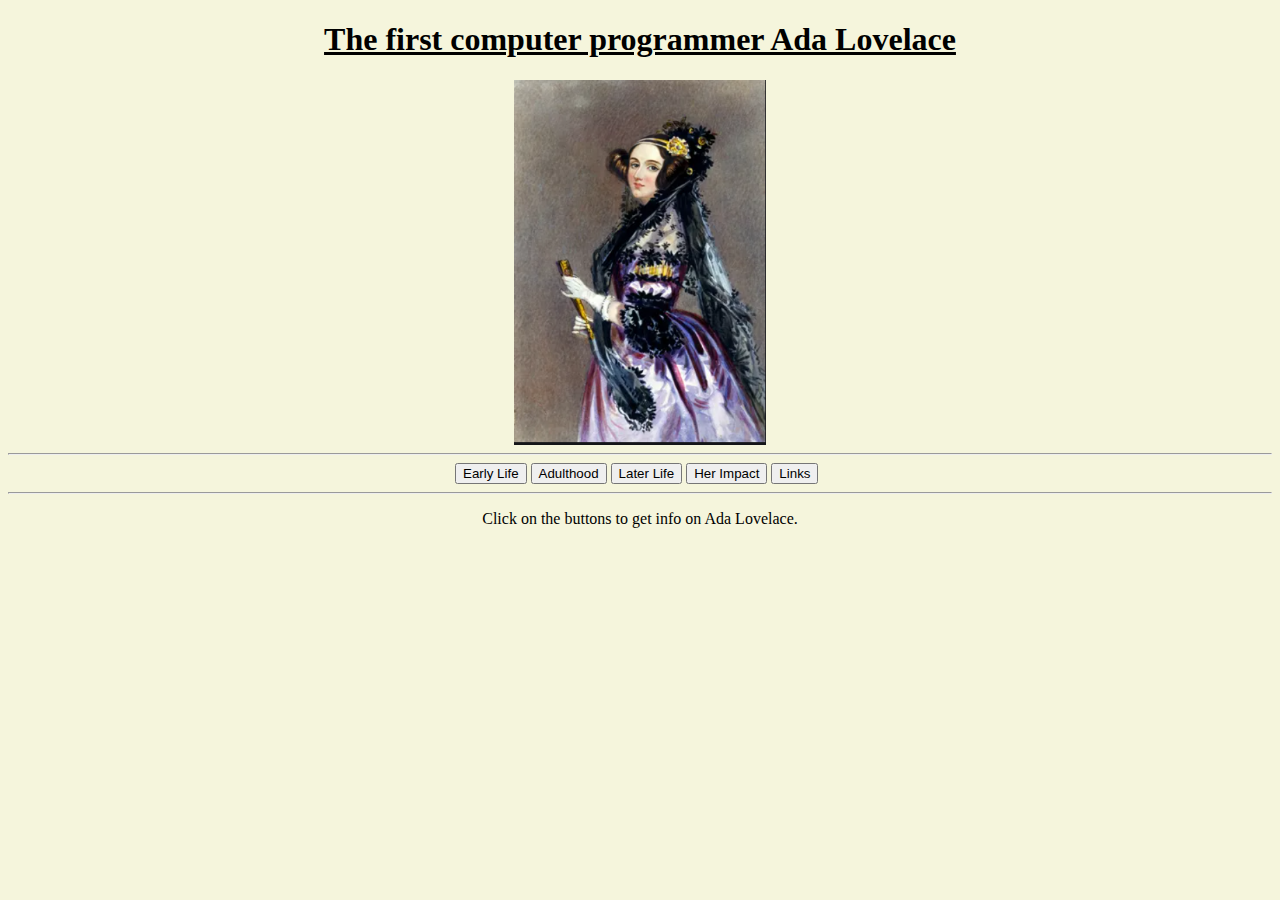
==== index.html @ b54691e0 "Initial commit" ====
<!DOCTYPE html>
<html>
  <head>
    <meta charset="utf-8">
    <meta name="viewport" content="width=device-width">
    <title>Ada Lovelace</title>
    <link href="style.css" rel="stylesheet" type="text/css" />
  </head>
  <body>
    <div class="header-div">
    <u><h1 class="header">The first computer programmer Ada Lovelace</h1></u>
    <img class ="image-2" src="./Images/Ada2.PNG" alt ="Portrait of younger Ada.">
    </div>
    <hr>
    <div class ="button-div">
    <button id ="button-1">Early Life</button>
    <button id ="button-2">Adulthood</button>
    <button id ="button-3">Later Life</button>
    <button id ="button-4">Her Impact</button>
    <button id ="button-5">Links</button>
    </div>
    <hr>
    <p id ="text-1">Click on the buttons to get info on Ada Lovelace.</p>
    <u><h3 id ="early-1">Early Life</h3></u>
    <p class ="text" id ="early-2">Ada Lovelace was born on the 10<sup>th</sup> of December, 1815, to Lord Byron and Lady Byron. Lord Byron was a celebrated poet who was involved in strange behaviours, like drinking from a human skull. Soon after on the 16<sup>th</sup> of January, 1816, Lord Byron ordered Lady Byron to separate from him and leave for her parents home, taking Ada with her. Lord Byron didn’t fight for custody of Ada, however he asked his sister to keep him up to date on how Ada was doing. After signing the deed of separation on the 25<sup>th</sup> of April, Ada and her mother decided to move up to England. When Ada was eight, her father died while fighting in a war of independence in Greece. Even though her father didn’t stay around for long Ada stayed interested in her father and her poetry throughout her whole life. Ada’s mother forced Ada into an education in math and science, to stop her from developing her fathers tendency’s. Even though Ada was with her mother most of her life, she didn’t have the closest relationship with her, instead being put in the care of her maternal grandmother Judith Hon most of her time. Her mother was supposedly very overprotective of her, even sending close friends to watch over her daughter during her teenage years. That wasn’t the only strange thing her mother did to protect her, since she strangely forced Ada to lie down for long periods of time to develop self control. Lovelace was said to frequently be ill with headaches, and eventually catching measles, which temporarily paralyzed her. Ada eventually managed to walk again with the help of crutches, but after the illness she was more advanced than ever in her understanding of math and sciences. When Ada was 12 years old she decided she wanted to fly, she wanted to do this by creating wings for herself using steam to fly like a bird. </p>
    <div class ="box" id ="early-img">
    <img class ="ada-father" src ="./Images/Byron.PNG" alt ="Lord Byron's portrait.">
    <img class ="ada-mom" src ="./Images/LadyByron.PNG" alt ="Lady Byron's portrait.">
    <img class ="child-ada" src ="./Images/childAda.PNG" alt ="A portrait of Ada as a child.">
    <b><p class ="text-comment">The family</p></b>
    </div>
    <u><h3 id ="adult-1">Adulthood</h3></u>
    <p class ="text" id ="adult-2"> Ada was introduced to famous mathematician Charles Babbage in 1833 who became her mentor and friend after she impressed him with her intellect. He was showing the difference engine at his party where nobody truly understood it but Ada, her interest in the machine impressed him. However soon after Babbage's difference engine would never be finished, after a disagreement with his engineer caused his engineer to leave with the plans, but soon after in 1834 Babbage came up with the analytical engine. The analytical engine is considered to be the world first programmable, general purpose computer. After she saw Babbage's machine she went on a trip around northern England to see the most technologically advanced machine of the time, the Jacquard loom. Ada was fascinated by how the machine worked to create all these patterns, <q>The analytical engine weaves algebraic patterns just as the Jacquard weaves flowers and leaves</q>(Ada Lovelace). Ada soon got married to William King and had 3 children, however she swore that that would never get in the way of her and the analytical engine. Military engineer and future Italian prime minister Luigi Menabrea wrote an article on the analytical engine, but the only problem was that it was written in french. Ada chose to be the one to translate the article, adding in her own thoughts on the analytical engine as well. When Ada finished translating the article was 3 times as long due to what she added, she then published her translation into Scientific Memoirs, a journal published in 1843. In section G, Ada wrote about how the engine could be programmed with code to calculate the Bernoulli numbers, this was later credited as one of the reasons why she was the first computer programmer. Since this was an algorithm that would be run by a machine, which is why it’s the first computer program. She created the concepts of loops and gave her thoughts on artificial intelligence in the paper, <q>The Analytical Engine has no pretentious whatsoever to originate anything. It can do whatever we know how to order it to perform. It can follow analysis; but it has no power of anticipating any analytical relations or truths</q>(Ada Lovelace).</p>
    <img class ="engine" id ="adult-img" src="./Images/Engine.PNG" alt="A picture of the analytical engine."><b><p class= "comment-1" id ="adult-comment">Babbage's Machine</p></b>
    <u><h3 id ="later-1">Later Life</h3></u>
    <p class ="text" id ="later-2"> In 1851, Ada began gambling on horses, possibly to raise money for the analytical engine. Ada tried to develop a mathematical equation to win a bet, but she lost, ending up owning half a million dollars. She later died at the young age of 36 in 1852 of uterine cancer. Before she died she asked her husband to bury her next to her father, Lord Byron.</p>
    <img class ="image-1" id ="later-img" src="./Images/Ada1.PNG" alt="Portrait of older Ada in a 3/4 view.">
    <u><h3 id ="impact">Her Impact</h3></u>
    <p class ="text" id ="impact-1"> Ada’s ended up being undiscovered for around 100 years, scientist Alan Turing was the one who ended up discovering her research, his machine the bombe was greatly influenced by her work. Ada and Babbage both paved the way for Turing who is considered the father of artificial intelligence and theoretical computer science. Ada’s work was later published in B.V Bowden’s book Faster Than Thought, in 1953. Later during the 1970’s, the U.S. Department of Defense developed a programming language named after Ada named “Ada”,  Ada is still a programming language used today. On the second Tuesday of October Ada Lovelace day is celebrated, which is aimed to recognise the achievements of women in (STEM) and get more women to join the program. Ada in the end paved the way for computing technology we have today and is in the end likely the first computer programmer.</p>
    <div class ="footer" id ="links">
    <u><h3 class ="link-title">Links</h3></u>
    <a href="https://assignment-4.nathantempleton.repl.co/index2.html"> The bibliography</a>
    <a href=""> Timeline</a>
    </div>
    <script src="script.js"></script>
  </body>
</html>
---- style.css ----
body {
  background-color: beige;
}

.header {
  text-align: center;
}

.link-title {
  color: lightcoral
}

.engine {
  width: 30%;
  height: 30%;
  display: block;
  margin-left: auto;
  margin-right: auto;
}

.comment-1 {
  text-align: center;
}

.footer {
  text-align: center;
  border: 10px soild black;
  background-color: wheat;
}

.ada-father {
  height: 300px;
}

.image-2 {
  height: 20%;
  width: 20%;
  display: block;
  margin-left: auto;
  margin-right: auto;
}

.image-1 {
  height: 25%;
  width: 25%;
  display: block;
  margin-left: auto;
  margin-right: auto;
}

.text-comment {
  text-align: center;
}

.box {
  border: 5px;
  width: 900px;
  background-color: antiquewhite;
  margin: auto;
}

.button-div {
  display: block;
  margin: auto;
  width: 370px;
}

#early-1 {
  display: none;
}

#early-2 {
  display: none;
}

#early-img {
  display: none;
}

#adult-1 {
  display: none;
}

#adult-2 {
  display: none;
}

#adult-img {
  display: none;
}

#adult-comment {
  display: none;
}

#later-1 {
  display: none;
}

#later-2 {
  display: none;
}

#later-img {
  display: none;
}

#impact {
  display: none;
}

#impact-1 {
  display: none;
}

#links {
  display: none;
}

#text-1 {
  text-align: center;
}
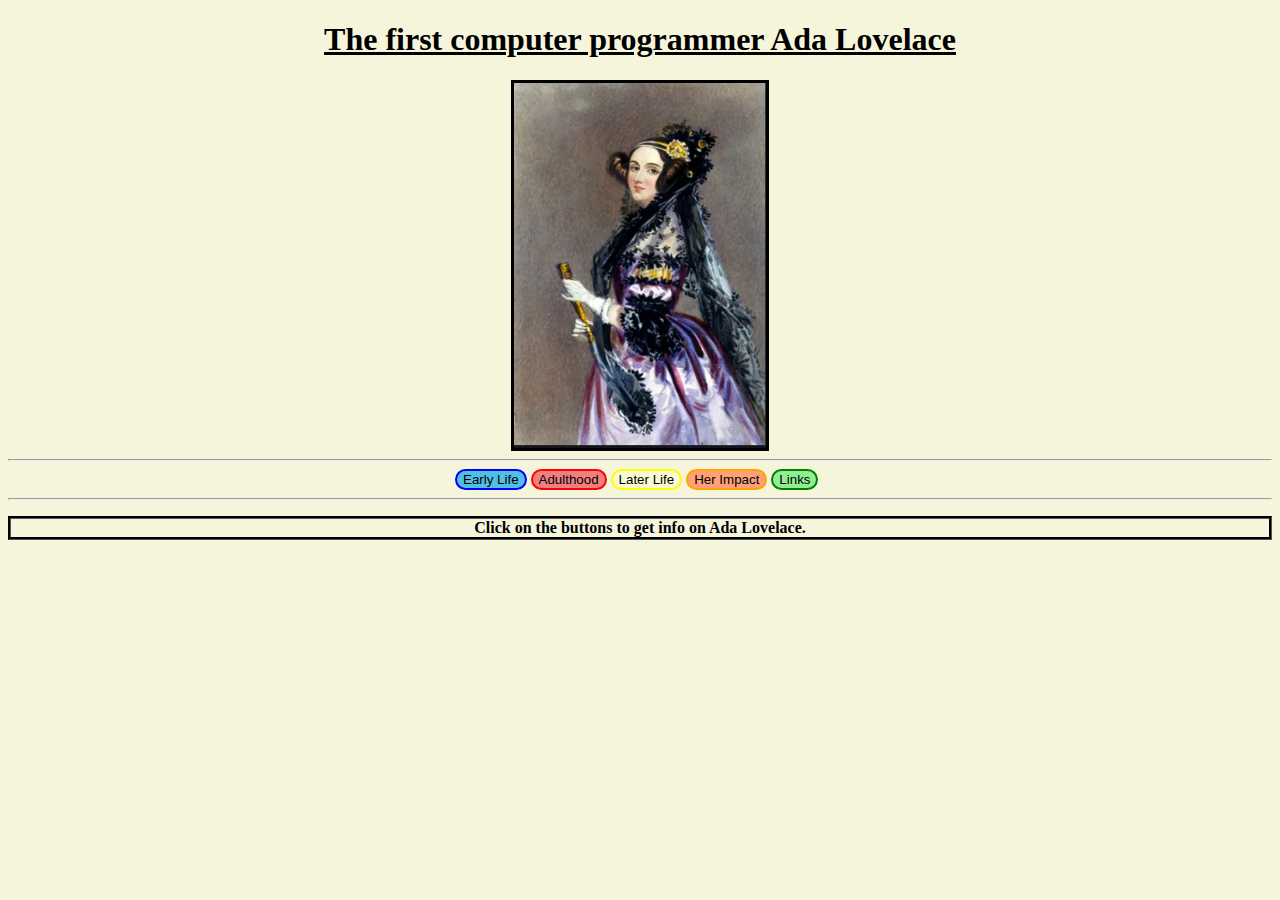
==== commit 82986ff0: "Added some style and fixed an error" ====
--- a/index.html
+++ b/index.html
@@ -20,7 +20,7 @@
     <button id ="button-5">Links</button>
     </div>
     <hr>
-    <p id ="text-1">Click on the buttons to get info on Ada Lovelace.</p>
+    <b><p id ="text-1">Click on the buttons to get info on Ada Lovelace.</p></b>
     <u><h3 id ="early-1">Early Life</h3></u>
     <p class ="text" id ="early-2">Ada Lovelace was born on the 10<sup>th</sup> of December, 1815, to Lord Byron and Lady Byron. Lord Byron was a celebrated poet who was involved in strange behaviours, like drinking from a human skull. Soon after on the 16<sup>th</sup> of January, 1816, Lord Byron ordered Lady Byron to separate from him and leave for her parents home, taking Ada with her. Lord Byron didn’t fight for custody of Ada, however he asked his sister to keep him up to date on how Ada was doing. After signing the deed of separation on the 25<sup>th</sup> of April, Ada and her mother decided to move up to England. When Ada was eight, her father died while fighting in a war of independence in Greece. Even though her father didn’t stay around for long Ada stayed interested in her father and her poetry throughout her whole life. Ada’s mother forced Ada into an education in math and science, to stop her from developing her fathers tendency’s. Even though Ada was with her mother most of her life, she didn’t have the closest relationship with her, instead being put in the care of her maternal grandmother Judith Hon most of her time. Her mother was supposedly very overprotective of her, even sending close friends to watch over her daughter during her teenage years. That wasn’t the only strange thing her mother did to protect her, since she strangely forced Ada to lie down for long periods of time to develop self control. Lovelace was said to frequently be ill with headaches, and eventually catching measles, which temporarily paralyzed her. Ada eventually managed to walk again with the help of crutches, but after the illness she was more advanced than ever in her understanding of math and sciences. When Ada was 12 years old she decided she wanted to fly, she wanted to do this by creating wings for herself using steam to fly like a bird. </p>
     <div class ="box" id ="early-img">
@@ -40,7 +40,7 @@
     <div class ="footer" id ="links">
     <u><h3 class ="link-title">Links</h3></u>
     <a href="https://assignment-4.nathantempleton.repl.co/index2.html"> The bibliography</a>
-    <a href=""> Timeline</a>
+    <a href="https://assignment-4.nathantempleton.repl.co/index3.html"> Timeline</a>
     </div>
     <script src="script.js"></script>
   </body>
--- a/style.css
+++ b/style.css
@@ -7,7 +7,26 @@
 }
 
 .link-title {
-  color: lightcoral
+  color: lightcoral;
+}
+
+.time-img {
+  float: right;
+  width: 300px;
+  height: 300px;
+}
+
+.time-div {
+  position: sticky;
+  top: 0;
+}
+
+.time-header {
+  border-radius: 15px;
+  width: 6%;
+  padding: 5px;
+  border: 2px solid black;
+  background-color: lightcyan;
 }
 
 .engine {
@@ -16,6 +35,7 @@
   display: block;
   margin-left: auto;
   margin-right: auto;
+  border: 3px solid black;
 }
 
 .comment-1 {
@@ -38,6 +58,7 @@
   display: block;
   margin-left: auto;
   margin-right: auto;
+  border: 3px solid black;
 }
 
 .image-1 {
@@ -46,6 +67,7 @@
   display: block;
   margin-left: auto;
   margin-right: auto;
+  border: 3px solid black;
 }
 
 .text-comment {
@@ -63,6 +85,36 @@
   display: block;
   margin: auto;
   width: 370px;
+}
+
+#button-1 {
+  border-radius: 15px;
+  border: 2px solid blue;
+  background-color: rgb(81, 191, 228);
+}
+
+#button-2 {
+  border-radius: 15px;
+  border: 2px solid red;
+  background-color: lightcoral;
+}
+
+#button-3 {
+  border-radius: 15px;
+  border: 2px solid yellow;
+  background-color: lightgoldenrodyellow;
+}
+
+#button-4 {
+  border-radius: 15px;
+  border: 2px solid orange;
+  background-color: lightsalmon;
+}
+
+#button-5 {
+  border-radius: 15px;
+  border: 2px solid green;
+  background-color: lightgreen;
 }
 
 #early-1 {
@@ -119,4 +171,5 @@
 
 #text-1 {
   text-align: center;
+  border: groove black;
 }
